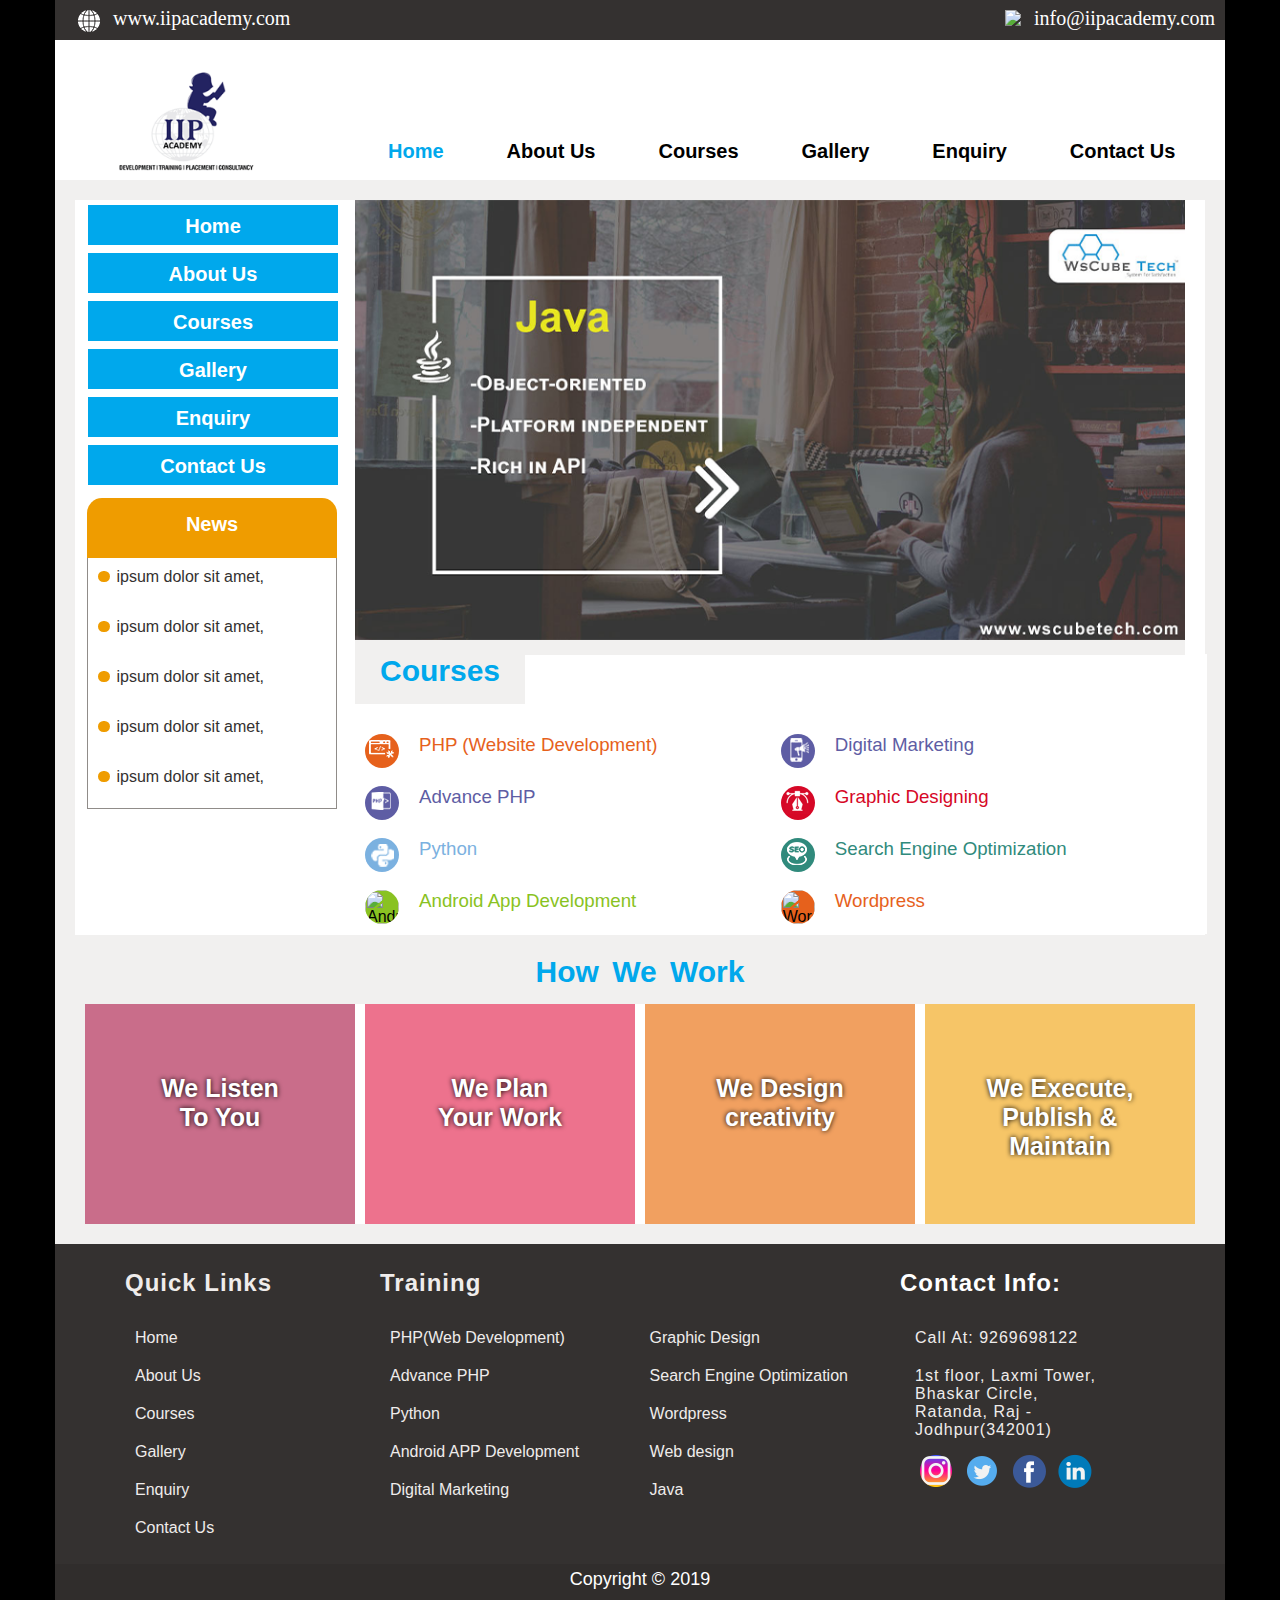
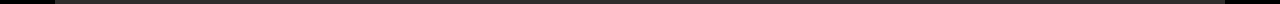
==== index.html @ 4272dba9 "Add existing project files to Git" ====
<!DOCTYPE html>
<html>

<head>
    <title>IIP</title>
    <link rel="stylesheet" type="text/css" href="css/style.css" />
</head>

<body>
    <div class="main">
        <div class="top-contact">
            <div class="left-cont">
                <img src="images/web.png" class="top-left-img" />
                <div class="top-left-iip"><a href="http://www.iipacademy.com"
                        title="www.iipacademy.com">www.iipacademy.com </a></div>
            </div>
            <div class="right-cont">
                <img src="images/info.png" class="top-right-img" />
                <div class="top-right-info"><a href="mailto:info@iipacademy.com"
                        title="info@iipacademy.com">info@iipacademy.com</a></div>
            </div>
        </div>
        <div class="menu-container">
            <a href="index.html"><img src="images/logo.png" class="logo"></a>
            <div class="menu-bar">
                <div class="active-menu-item"><a href="index.html" title="Home">Home</a></div>
                <div class="menu-items" title="About us"><a href="about.html" title="About us">About Us</a></div>
                <div class="menu-items"><a href="course.html">Courses</a></div>
                <div class="menu-items"><a href="gallery.html">Gallery</a></div>
                <div class="menu-items"><a href="enquiry.html">Enquiry</a></div>
                <div class="menu-items"><a href="contact.html">Contact Us</a></div>
            </div>
        </div>
        <!-- middle portion with  links, new , banner and course starts here -->
        <div class="middle-container" style="height: 735px;">
            <!-- left part of the middle portion starts here -->
            <div class="middle-left">
                <div class="menu-item-left"><a href="index.html">Home</a></div>
                <div class="menu-item-left"><a href="about.html">About Us</a></div>
                <div class="menu-item-left"><a href="course.html">Courses</a></div>
                <div class="menu-item-left"><a href="gallery.html">Gallery</a></div>
                <div class="menu-item-left"><a href="enquiry.html">Enquiry</a></div>
                <div class="menu-item-left"><a href="contact.html">Contact Us</a></div>
                <div class="middle-left-buttom">
                    <div class="middle-left-buttom-news">
                        News
                    </div>
                    <ul class="news-list">
                        <li><img src="images/dot.jpg"> ipsum dolor sit amet, </li>
                        <li><img src="images/dot.jpg"> ipsum dolor sit amet, </li>
                        <li><img src="images/dot.jpg"> ipsum dolor sit amet, </li>
                        <li><img src="images/dot.jpg"> ipsum dolor sit amet, </li>
                        <li><img src="images/dot.jpg"> ipsum dolor sit amet, </li>
                    </ul>
                </div>
            </div>
            <div class="middle-right">
                <div>
                    <img src="images/banners.png" class="banner-img" />
                </div>
                <div class="course-conatiner">
                    <div class="course-text">
                        Courses
                    </div>
                    <div class="course-box">
                        <div class="course-box-left">
                            <div class="icon">
                                <img src="images/courses/php.png" title="PHP" />
                                <h3>PHP (Website Development)</h3>
                            </div>
                            <div class="icon adv-php">
                                <img src="images/courses/adv-php.png" title="Advance PHP" />
                                <h3>Advance PHP</h3>
                            </div>
                            <div class="icon py">
                                <img src="images/courses/python.png" title="Python" />
                                <h3>Python</h3>
                            </div>
                            <div class="icon android">
                                <img src="images/courses/Android.png" title="Android" />
                                <h3>Android App Development</h3>
                            </div>

                        </div>
                        <div class="course-box-right">
                            <div class="icon digi">
                                <img src="images/courses/digi-marketing.png" title="digital-marketing" />
                                <h3>Digital Marketing</h3>
                            </div>
                            <div class="icon graphics">
                                <img src="images/courses/graphic-design.png" title="graphic-design" />
                                <h3>Graphic Designing</h3>
                            </div>
                            <div class="icon seo">
                                <img src="images/courses/seo.png" title="SEO" />
                                <h3>Search Engine Optimization</h3>
                            </div>
                            <div class="icon wordpress">
                                <img src="images/courses/Wordpress.png" title="Wordpress" />
                                <h3>Wordpress</h3>
                            </div>
                        </div>
                    </div>
                </div>
            </div>
           
        </div>
        <div class="work-heading">How We Work </div>
        <div class="work-container">
            <div class="how-img-box box-first">
                <div class="how-img1">
                    <div class="how-img1-color">
                        We Listen <br /> To You
                    </div>
                </div>
            </div>
            <div class="how-img-box">
                <div class="how-img2">
                    <div class="how-img2-color">
                        We Plan <br /> Your Work
                    </div>
                </div>
            </div>
            <div class="how-img-box">
                <div class="how-img3">
                    <div class="how-img3-color">
                        We Design <br /> creativity
                    </div>
                </div>
            </div>
            <div class="how-img-box">
                <div class="how-img4">
                    <div class="how-img4-color">
                        We Execute, <br /> Publish & <br /> Maintain
                    </div>
                </div>
            </div>
        </div>
        <div class="footer">
            <div class="footer-top-container">
                <div class="quick-links-container">
                    <h2>Quick Links</h2>
                    <ul>
                        <li><a href="index.html" title="Home">Home</a></li>
                        <li><a href="about.html" title="About Us">About Us</a></li>
                        <li><a href="course.html" title="Courses">Courses</a></li>
                        <li><a href="gallery.html" title="Gallery">Gallery</a></li>
                        <li><a href="enquiry.html" title="Enquiry">Enquiry</a></li>
                        <li><a href="contact.html" title="Contact Us">Contact Us</a></li>
                    </ul>
                </div>
                <div class="footer-train-container">
                    <h2>Training</h2>
                    <div class="train-cont">
                        <ul>
                            <li><a href="#" title="PHP(Web Development)">PHP(Web Development)</a></li>
                            <li><a href="#" title="Advance PHP">Advance PHP</a></li>
                            <li><a href="#" title="Python">Python</a></li>
                            <li><a href="#" title="Android APP Development">Android APP Development</a></li>
                            <li><a href="#" title="Digital Marketing">Digital Marketing</a></li>

                        </ul>
                    </div>
                    <div class="train-cont">
                        <ul>
                            <li><a href="#" title="Graphic Design">Graphic Design</a></li>
                            <li><a href="#" title="Search Engine Optimization">Search Engine Optimization</a></li>
                            <li><a href="#" title="Wordpress">Wordpress</a></li>
                            <li><a href="#" title="Web design">Web design</a></li>
                            <li><a href="#" title="Java">Java</a></li>

                        </ul>
                    </div>
                </div>
                <div class="footer-contact-container">
                    <h2>Contact Info:</h2>
                    <ul id="cont-details">
                        <li>Call At: 9269698122</li>
                        <li>1st floor, Laxmi Tower, Bhaskar Circle, Ratanda, Raj - Jodhpur(342001)</li>
                    </ul>
                    <ul id="social-links">
                        <li>
                            <a href="https://www.instagram.com/wscubetechindia"><img src="images/instagram.png"></a>
                        </li>
                        <li>
                            <a href="https://twitter.com/wscube"><img src="images/twitter.png"></a>
                        </li>
                        <li>
                            <a href="https://www.facebook.com/wscubetech.india"><img src="images/facebook.png"></a>
                        </li>
                        <li>
                            <a href="https://www.linkedin.com/company/wscube-tech"><img src="images/linked-in.png"></a>
                        </li>
                    </ul>
                </div>
            </div>
            <div class="copy-right">
                Copyright &copy; 2019
            </div>
        </div>
    </div>
</body>

</html>
---- css/style.css ----
*{
 	margin: 0px;
 	padding: 0px;

 }
 body{
 	background: #000000;
 	font-family: arial;
 }
 a{
 	color: black;
 	text-decoration: none;
 }
 .main{
 	margin: auto;
 	width: 1170px;
 	background: #f1f0ef;
 }
 .top-contact{
 	width: 100%;
 	height: 40px;
 	background: #343130;
 }
 .top-contact a{
 	color: white;
 }
 .left-cont{ 
 	float: left;
 }
 .top-left-img{
 	float: left;
 	margin-top: 10px;
 	margin-left: 23px;
 	margin-right: 13px;
 }
 .top-left-iip{
 	float: right;
 	margin-top: 7px;
 	font-family: verdana;
 	color: #ffffff;
 	font-size: 20px;
 }
 .right-cont{
 	float: right;
 }
.top-right-img{
	margin-top: 10px;
	margin-right: 13px;
	float: left;
}
.top-right-info{
	float: right;
	margin-top: 7px;
 	font-family: verdana;
 	color: #ffffff;
 	font-size: 20px;
 	margin-right: 10px;
}
 .menu-container{
 	height: 140px;
 	width: 100%;
 	background: white;
 	
 }
 .logo{
 		float: left;
 		margin-top: 10px;
 		width: 165px;
 		margin-left: 50px;
 		cursor: pointer;
 }
 .menu-bar{
 	float: right;
 	height: 100%;
 	width: 900px;
 }
 .menu-items{
 	margin-top: 100px;
 	font-size: 20px;
 	margin-left: 63px;
 	font-weight: bold; 
 	font-family: arial;
 	float: left;
 	color: #343130;
 }
 .menu-items a:hover{
 	cursor: pointer;
 	border-bottom: 2px solid #00a8ec;
 	color: #00a8ec;
 }
 .active-menu-item a{
 	margin-top: 100px;
 	font-size: 20px;
 	margin-left: 63px;
 	font-weight: bold; 
 	font-family: arial;
 	float: left;
 	color: #00a8ec; 	
 }
.middle-container{
	width: 1130px;
	background: #f1f0ef;
	background-color: white;
	border: 20px #f1f0ef solid;
	border-bottom: none;
}
.clear{
	clear: both;
}
.middle-left{
	height: 750px;
	width: 260px;
	float: left;
	float: left;
}
.menu-item-left{
	margin-left: 10px;
	margin-top: 2px;
	height: auto;
	width: 250px;
	height: 40px;
	font-size: 20px;
	text-align: center;
	/*padding-top: 20px;*/
	font-family: arial;
	border: 3px white solid;
	background: #00a8ec;
	color: white;
	font-weight: bold;
}
.menu-item-left a{
	display: block;
	padding: 10px 60px;
	color: white;
}
.middle-left-buttom{
	margin-left: 12px;	
	border-radius: 15px 15px 0px 0px;
	margin-top: 2px;
	width: 250px;
	height: 360px;
	overflow: hidden;
	margin-top: 10px;
	background: white;

}
.middle-left-buttom-news{
	width: 100%;
	height: 45px;
	background: #ef9c00;
	color: white;
	font-family: arial;
	font-weight: bold;
	font-size: 20px;
	text-align: center;
	padding-top: 15px;
}
.news-list{
	border: 1px #908c89 solid;
	border-top: none;
}
.news-list li{
	width: 100%;
	margin-top:10px;
	margin-left: 10px; 
	height: 40px;
	font-family: arial;
	color: #343130;
}
.news-list li img{
	border-radius: 50px;
	margin-right: 2px;
}
.news-list li:first-child{
	margin-top:0px;
	padding-top: 10px;
}
.middle-right{
	float: right;
	min-height: 750px;
	width: 850px;
}
.banner-img{
	width: 830px;
	height: 440px;
	background: #f1f0ef;
	padding-bottom: 15px;
}
.course-conatiner{
	width: 99%;
	height: 270px;
	background: white;
	padding: 0px  10px 10px 0px;	


}
.course-text{
	margin-top: -5px;
	width: 170px;
	height: 50px;
	background: #f1f0ef;
	font-family: arial;
	font-weight: bolder;
	text-align: center;
	font-size: 30px;
	color: #00a8ec;
	
}
.course-box{
	margin-left: 10px;
}
.course-box-right{
		float: right;
		width: 50%;
		height: 100%;
}
.course-box-left{
	float: left;
	width: 47%;	
}
/*css for cousre title on the home 

#c-l stands for  course title or left side
#c-r stands for  course title or right side

*/

.icon{
	
	margin: 30px 0px 30px 0px;
}
.icon img{
	width: 34px;
	height: 34px;
	background: #e6611c;
	border-radius: 50%;
	float: left;
	margin-right: 20px;
}

.icon h3{
	margin-top: 8px;
	margin-left: 10px;
	font-family: arial;
	color: #e6611c;
	font-weight: normal;
}
.adv-php img{
	background-color: #5e5da4;
}
.adv-php h3{
	color: #5e5da4;
}
.py img{
	background-color: #7bb1e0;
}
.py h3{
	color: #7bb1e0;
}
.android img{
	 background-color: #89c222;
}
.android h3{
	color: #89c222;
}
.digi img{
	background-color: #5e5da4;
}
.digi h3{
	color: #5e5da4;
}
.graphics img{
	background-color: #d60726;
}
.graphics h3{
	color: #d60726;
}
.wordpress img{
	background-color: #e6611c;
}
.wordpress h3{
	color: #e6611c;
}
.seo img{
	background-color: #308a7c;
}
.seo h3{
	color: #308a7c;;
}
/*css for cousre title on the home */
/*CSS FOR how we work container*/
.work-container{
	height: 220px;
	margin:0px 30px 20px 30px;
	background-color: white;
}
.work-heading{
	padding: 20px 0px 15px 0px;
	text-align: center;
	font-family: arial;
	background: #f1f0ef;
	font-size: 30px;
	color: #00a8ec;
	font-weight: bold;
	word-spacing: 5px;
}
.how-title{
	width: 1134px;
	height: 50px;
	text-align: center;
	font-family: arial;
	background: #f1f0ef;
	font-size: 30px;
	color: #00a8ec;
	font-weight: bold;
	word-spacing: 5px;

}

.how-img-box{
	margin-left: 10px;
	height: 220px;
	width: 270px;
	float: left;
	color: white;
	font-family: arial;
	font-size: 25px;
	font-weight: bolder;
	text-align: center;
	text-shadow: 0px 0px 5px black;
}
.box-first
{
	margin-left: 0px;
}
.how-img1{
	height: 220px;
	width: 270px;
	background: url('../images/how/how-we-work1.png') no-repeat;
	background-size: 168px 150px;
	background-position: center bottom;
}
.how-img1-color{
	width: 100%;
	height: 150px;
	background: rgba(188,72,109,0.8);
	padding-top: 70px;
}
.how-img2{
	height: 220px;
	width: 270px;
	background: url('../images/how/how-we-work2.png') no-repeat;
	background-size: 168px 150px;
	background-position: center bottom;	
}
.how-img2-color{
	width: 100%;
	height: 150px;
	padding-top: 70px;
	background: rgba(233,79,113,0.8);
}
.how-img3{
	height: 220px;
	width: 270px;
	background: url('../images/how/how-we-work3.png') no-repeat;
	background-size: 168px 150px;
	background-position: center bottom;

}
.how-img3-color{
	width: 100%;
	height: 150px;
	padding-top: 70px;
	background: rgba(237,136,56,0.8);
}
.how-img4{
	height: 220px;
	width: 270px;
	background: url('../images/how/how-we-work4.png') no-repeat;
	background-size: 168px 150px;
	background-position: center bottom;
}
.how-img4-color{
	width: 100%;
	height: 150px;
	padding-top: 70px;
	background: rgba(244,183,65,0.8);
}
/*CSS FOR how we work container*/
/*footer css starts here*/
.footer{
	width: 1170px;
	height: 360px;
	
}

.footer-top-container{
	height: 295px;
	width: 1170px;
	background: #343130;
	padding-top: 25px;
}
.quick-links-container{
	height: 100%;
	width: 225px;	
	padding-left: 70px;
	float: left;
}
.quick-links-container h2{
	letter-spacing: 1px;
	color: #efeceb;
	font-family: arial;
	height: 40px;
	
} 
.quick-links-container ul li{
	margin-top: 20px;
	list-style: none;
	color: #efeceb;
	font-family: arial;
	margin-left: 10px;

}
.footer ul li a{
	color: #efeceb;
}
.quick-links-container ul li:hover{
	transition: 0.5s;
 	color: #00a8ec;
}
.footer-train-container{
	width: 520px;
	height: 100%;
	float: left;
	margin-left: 30px;	
}
.footer-train-container h2{
	letter-spacing: 1px;
	color: #efeceb;
	font-family: arial;
	height: 40px;
	
}
.train-cont{
	margin-left: 10px;
	width: 48%;
	height: 100%;
	float: left;
}
.train-cont ul li{
	margin-top: 20px;
	width: 225px;
	list-style: none;
	color:  white;
	font-family: arial;
	float: left;
}
.train-cont ul li:hover{
 	color: #00a8ec;	
}
.train-cont-right{
	width: 50%;
	height: 100%;
	float: left;
}
.train-cont-right ul[id="2nd"] li{
	margin-top: 20px;
	width: 225px;
	list-style: none;
	color:  white;
	font-family: arial;
	float: left;

}
.train-cont-right ul[id="2nd"] li:hover{
	transition: 0.5s;
 	color: #00a8ec;	
}
.footer-contact-container{
	width: 320px;
	height: 100%;
	float: left;
}
.footer-contact-container h2{ 
	letter-spacing: 1px;
	color: #ffffff;
	font-family: arial;
	height: 40px;
	
}
.footer-contact-container ul{
	margin-left: 15px;
}
.footer-contact-container ul[id="cont-details"] li{
	list-style: none;
	letter-spacing: 1px;
	color: #efeceb;
	width: 200px;
	margin-top: 20px;
	font-family: arial;
	
}
/*.footer-contact-container ul[id="cont-details"] li:nth-child(1){
	height: 40px;
}*/
#social-links{
	margin-top: 15px;
}
#social-links li{
	display: inline;
	margin: 4px;
}
.copy-right{
	height: 35px;
	width: 1170px;
	background: #302d2c;
	color: white;
	font-family: arial;
	font-size:18px;
	padding-top: 5px;
	text-align: center;
}
.page-status{
	width: 96%;
	height: 30px;
	background: white;
	padding: 15px;
	margin-bottom: 15px;
}
.page-status h1{
	width: 300px;
	height: 30px;
	float: left;
	color: #343130;
	
}
.page-status h2{
	float: right;
	height: 30px;
	color: #343130;
	
}
.page-status h2 i{
	color: #00a8ec;
	cursor: pointer;
}
.about-content p{
	margin-top: 22px;
	font-size: 18px;
	word-spacing: 2px;
}
.course-content{
	padding: 10px 30px 0px 30px; 
}
.gallery-content{
	padding: 10px 30px 0px 30px; 
}
.row1{
	width: 800px;
	height: 250px;

}
/*For  PHP*/
.course-1{
	width: 210px;
	height: 230px;
	float: left;
	border-radius: 10px;
	overflow: hidden;
	margin-left:30px;
}
.course-1-icon{
	width: 210px;
	height: 140px;
	background: #e6611c; 
	padding-top: 20px;
}
.icon-1{
	width: 87px;
	height: 80px;
	border: 10px solid white;
	border-radius: 50%; 
	margin: auto;
	padding-left: 20px;
	padding-top: 20px;
}
.c-1{
	padding: 5px 0px 5px 0px;
	background: white;
	height: 50px;
	width: 208px;
	color:  #e6611c;
	font-size: 22px;
	text-align: center;
	border:1px #e6611c solid;
	border-radius: 0px 0px 5px 5px;
}
/*For  python*/
.course-2{
	width: 210px;
	height: 230px;
	float: left;	
	border-radius: 10px;
	overflow: hidden;
	margin-left:60px;
}
.course-2-icon{
	width: 210px;
	height: 140px;
	background: #7bb1e0; 
	padding-top: 20px;
}
.icon-2{
	width: 87px;
	height: 80px;
	border: 10px solid white;
	border-radius: 50%; 
	margin: auto;
	padding-left: 15px;
	padding-top: 20px;
}
.c-2{
	padding: 15px 0px 5px 0px;
	background: white;
	height: 40px;
	width: 208px;
	color:  #7bb1e0;
	font-size: 22px;
	text-align: center;
	border:1px #7bb1e0 solid;
	border-radius: 0px 0px 5px 5px;
}
/*For  Advance PHP*/
.course-3{
	width: 210px;
	height: 230px;
	float: left;	
	border-radius: 10px;
	overflow: hidden;
	margin-left:60px;
}
.course-3-icon{
	width: 210px;
	height: 140px;
	background: #5e5da4; 
	padding-top: 20px;
}
.icon-3{
	width: 87px;
	height: 80px;
	border: 10px solid white;
	border-radius: 50%; 
	margin: auto;
	padding-left: 15px;
	padding-top: 20px;
}
.c-3{
	padding: 15px 0px 5px 0px;
	background: white;
	height: 40px;
	width: 208px;
	color:  #5e5da4;
	font-size: 22px;
	text-align: center;
	border:1px #5e5da4 solid;
	border-radius: 0px 0px 5px 5px;
}
/*for seo*/
.course-4{
	width: 210px;
	height: 230px;
	float: left;
	border-radius: 10px;
	overflow: hidden;
	margin-left:30px;
}
.course-4-icon{
	width: 210px;
	height: 140px;
	background: #308a7c;; 
	padding-top: 20px;
}
.icon-4{
	width: 87px;
	height: 90px;
	border: 10px solid white;
	border-radius: 50%; 
	margin: auto;
	padding-left: 20px;
	padding-top: 10px;
}
.c-4{
	padding: 5px 0px 5px 0px;
	background: white;
	height: 50px;
	width: 208px;
	color:  #308a7c;
	font-size: 22px;
	text-align: center;
	border:1px #308a7c solid;
	border-radius: 0px 0px 5px 5px;
}
.course-5{
	width: 210px;
	height: 230px;
	float: left;
	border-radius: 10px;
	overflow: hidden;
	margin-left:60px;
}
.course-5-icon{
	width: 210px;
	height: 140px;
	background: #89c222;; 
	padding-top: 20px;
}
.icon-5{
	width: 87px;
	height: 90px;
	border: 10px solid white;
	border-radius: 50%; 
	margin: auto;
	padding-left: 20px;
	padding-top: 10px;
}
.c-5{
	padding: 5px 0px 5px 0px;
	background: white;
	height: 50px;
	width: 208px;
	color:  #89c222;
	font-size: 22px;
	text-align: center;
	border:1px #89c222 solid;
	border-radius: 0px 0px 5px 5px;
}
/*graphic*/
.course-6{
	width: 210px;
	height: 230px;
	float: left;
	border-radius: 10px;
	overflow: hidden;
	margin-left:60px;
}
.course-6-icon{
	width: 210px;
	height: 140px;
	background: #d60726;; 
	padding-top: 20px;
}
.icon-6{
	width: 87px;
	height: 90px;
	border: 10px solid white;
	border-radius: 50%; 
	margin: auto;
	padding-left: 20px;
	padding-top: 10px;
}
.c-6{
	padding: 4px 0px 5px 0px;
	background: white;
	height: 52px;
	width: 208px;
	color:  #d60726;
	font-size: 24px;
	text-align: center;
	border:1px #d60726 solid;
	border-radius: 0px 0px 5px 5px;
}
/*digital*/
.course-7{
	width: 210px;
	height: 230px;
	float: left;
	border-radius: 10px;
	overflow: hidden;
	margin-left:30px;
}
.course-7-icon{
	width: 210px;
	height: 140px;
	background: #5e5da4;; 
	padding-top: 20px;
}
.icon-7{
	width: 83px;
	height: 80px;
	border: 10px solid white;
	border-radius: 50%; 
	margin: auto;
	padding-left: 25px;
	padding-top: 20px;
}
.c-7{
	padding: 10px 0px 5px 0px;
	background: white;
	height: 50px;
	width: 208px;
	color:  #5e5da4;
	font-size: 23px;
	text-align: center;
	border:1px #5e5da4 solid;
	border-radius: 0px 0px 5px 5px;
}
/*wordpress*/
.course-8{
	width: 210px;
	height: 230px;
	float: left;
	border-radius: 10px;
	overflow: hidden;
	margin-left:60px;
}
.course-8-icon{
	width: 210px;
	height: 140px;
	background: #e6611c;; 
	padding-top: 20px;
}
.icon-8{
	width: 87px;
	height: 85px;
	border: 10px solid white;
	border-radius: 50%; 
	margin: auto;
	padding-left: 12px;
	padding-top: 15px;
}
.c-8{
	padding: 13px 0px 3px 0px;
	background: white;
	height: 50px;
	width: 208px;
	color:  #e6611c;
	font-size: 23px;
	text-align: center;
	border:1px #e6611c solid;
	border-radius: 0px 0px 5px 5px;
}
/*java*/
.course-9{
	width: 210px;
	height: 230px;
	float: left;
	border-radius: 10px;
	overflow: hidden;
	margin-left:60px;
}
.course-9-icon{
	width: 210px;
	height: 140px;
	background:darkgreen; 
	padding-top: 20px;
}
.icon-9{
	width: 87px;
	height: 90px;
	border: 10px solid white;
	border-radius: 50%; 
	margin: auto;
	padding-left: 20px;
	padding-top: 10px;
}
.c-9{
	padding: 13px 0px 3px 0px;
	background: white;
	height: 50px;
	width: 208px;
	color: darkgreen;
	font-size: 24px;
	text-align: center;
	border:1px darkgreen solid;
	border-radius: 0px 0px 5px 5px;
}
.contact-content{
	padding: 10px 30px 0px 30px; 
	height: 750px;
	margin-bottom: 30px;
	width: 800px;
	
}
.contact-row{
	width: 750px;
	padding: 0px 25px 0px 25px;
	height: 250px;
}
.contact-row-left{
	width: 320px;
	height: 250px;
	float: left;
	text-align: center;
	color: #343130;
}
.contact-row-left p{
	margin-top: 10px;
	font-size: 17px;
}
.contact-row-left img{
	width: 50px;
	
}
.contact-row-right{
	margin-left: 100px;
	width: 270px;
	height: 250px;
	float: right;
	text-align: center;
	color: #343130;
}
.contact-row-right p{
	margin-top: 10px;
	font-size: 17px;
	word-spacing: 5px;
}
.contact-row-right img{
	width: 70px;
	height: 85px;
	
}
.contact-map img{
	margin-top: 20px;
	width: 800px;
}
.galleryimgdiv
{
	width:225px;
	height: 220px;
	margin-right:35px;
	margin-bottom:50px;
	float:left;
	border-radius: 5px;
	overflow: hidden;
}
.galleryimgdiv img{
	
	margin-bottom: 0px;
}
.gallery-img-title{
	width: inherit;
	text-align: center;
	color: #ffffff;
	font-family: arial;
	font-size: 18px;
	border-radius: 0px 0px 5px 5px;
	background:#343130;
	padding: 12px 0px 12px 0px; 
}
.formrow
{
	margin-bottom:20px;
	width: 500px;
	margin-left: 20px;
	margin-top: 30px;
	
}
.formlable
{
	float:left;
	width:100px;
	font-family:Arial, Helvetica, sans-serif;
	font-size:16px;
	font-weight: bold;
}
.inputbox
{
	width:200px;
	height:30px;
	color:#5b5b5b;
	font-weight: 16px;
	padding-left: 5px;
	font-family: verdana;

	
}
.inputform
{
	font-size:12px;
	color:#5b5b5b;
}
.textarea
{
	width:200px;
	height:100px;
	color:#5b5b5b;
	font-weight: 16px;
	padding-left: 5px;
	font-family: verdana;
	
}

.button
{
	background:#09F;
	border:none;
	color:#FFF;
	padding:10px 20px;
	font-family:Arial, Helvetica, sans-serif;
	font-size:14px;
	font-weight:bold;
	border-radius:10px;
	margin:0px auto;
	cursor:pointer;
}
.enq-height{
	height: 815px;
}
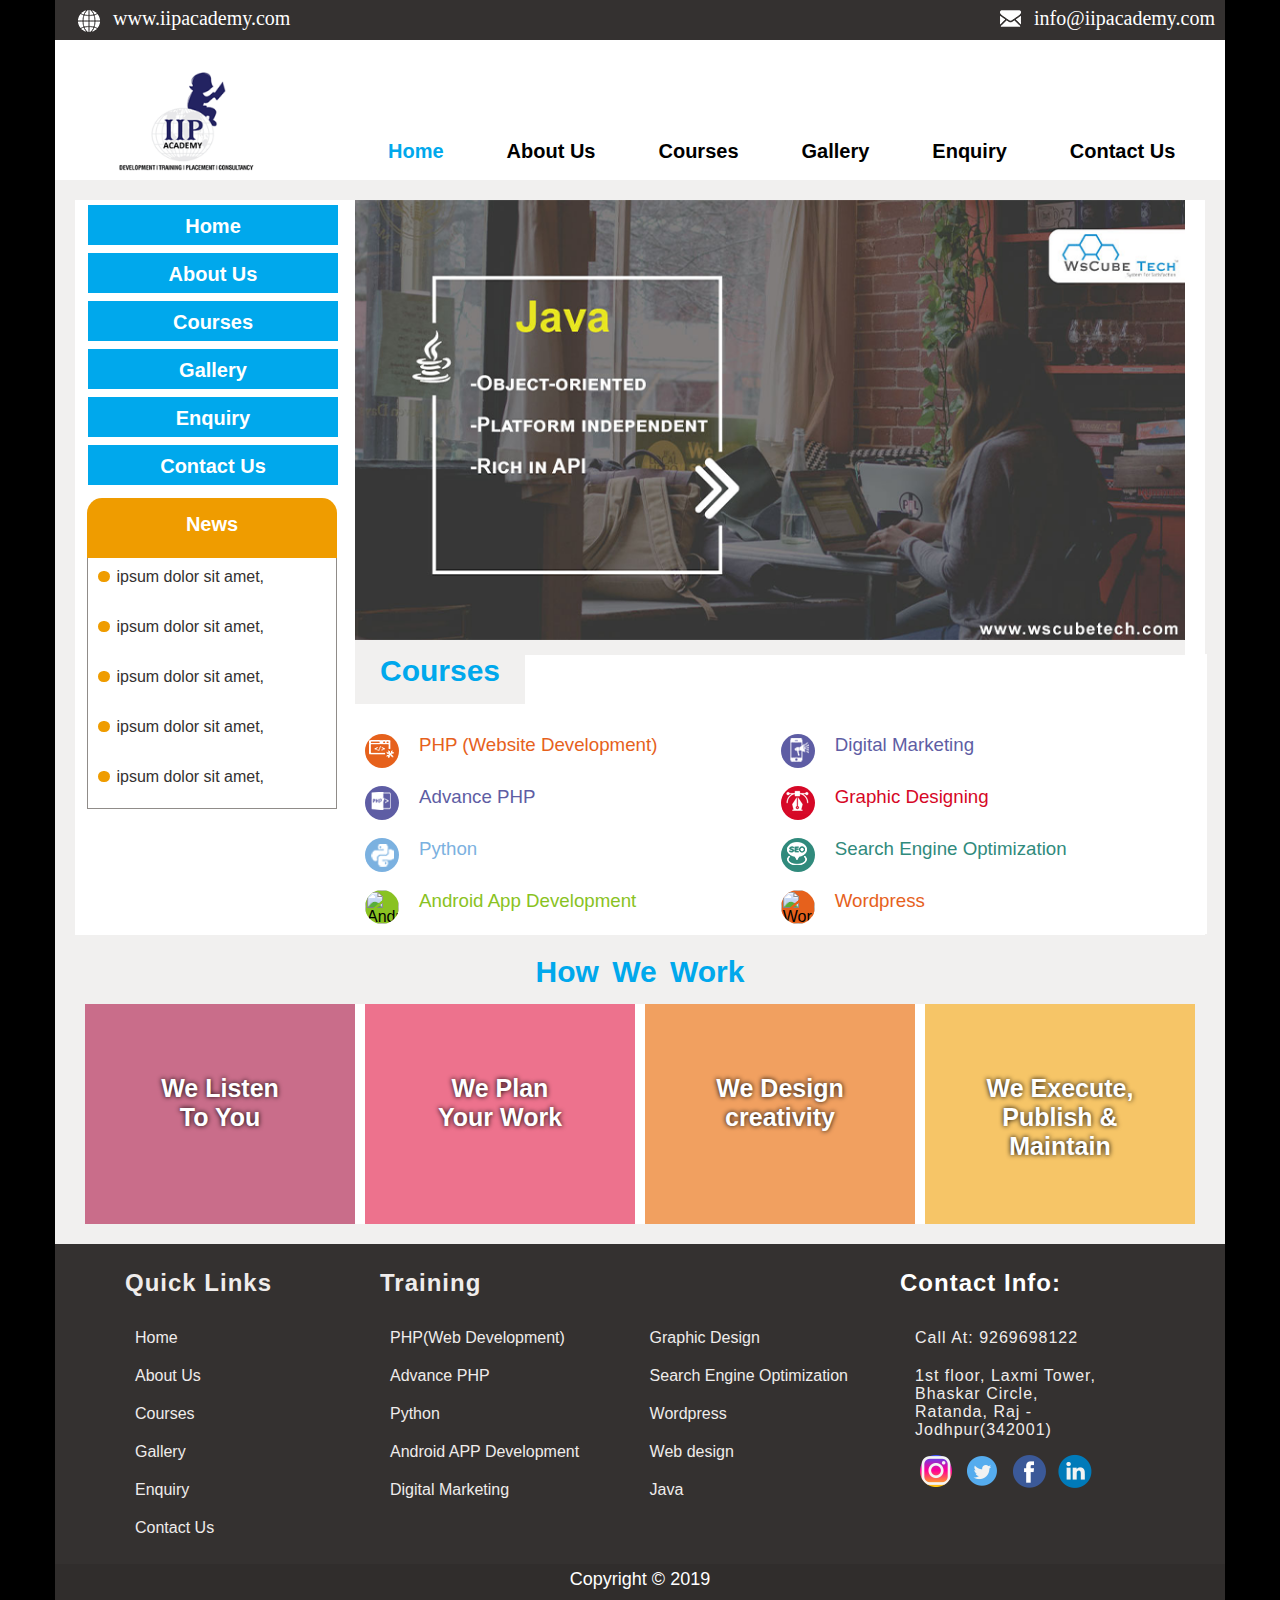
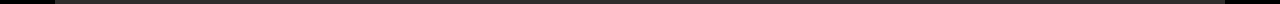
==== commit 8300efab: "new update" ====
--- a/index.html
+++ b/index.html
@@ -15,7 +15,7 @@
                         title="www.iipacademy.com">www.iipacademy.com </a></div>
             </div>
             <div class="right-cont">
-                <img src="images/info.png" class="top-right-img" />
+                <img src="images/INFO.png" class="top-right-img" />
                 <div class="top-right-info"><a href="mailto:info@iipacademy.com"
                         title="info@iipacademy.com">info@iipacademy.com</a></div>
             </div>
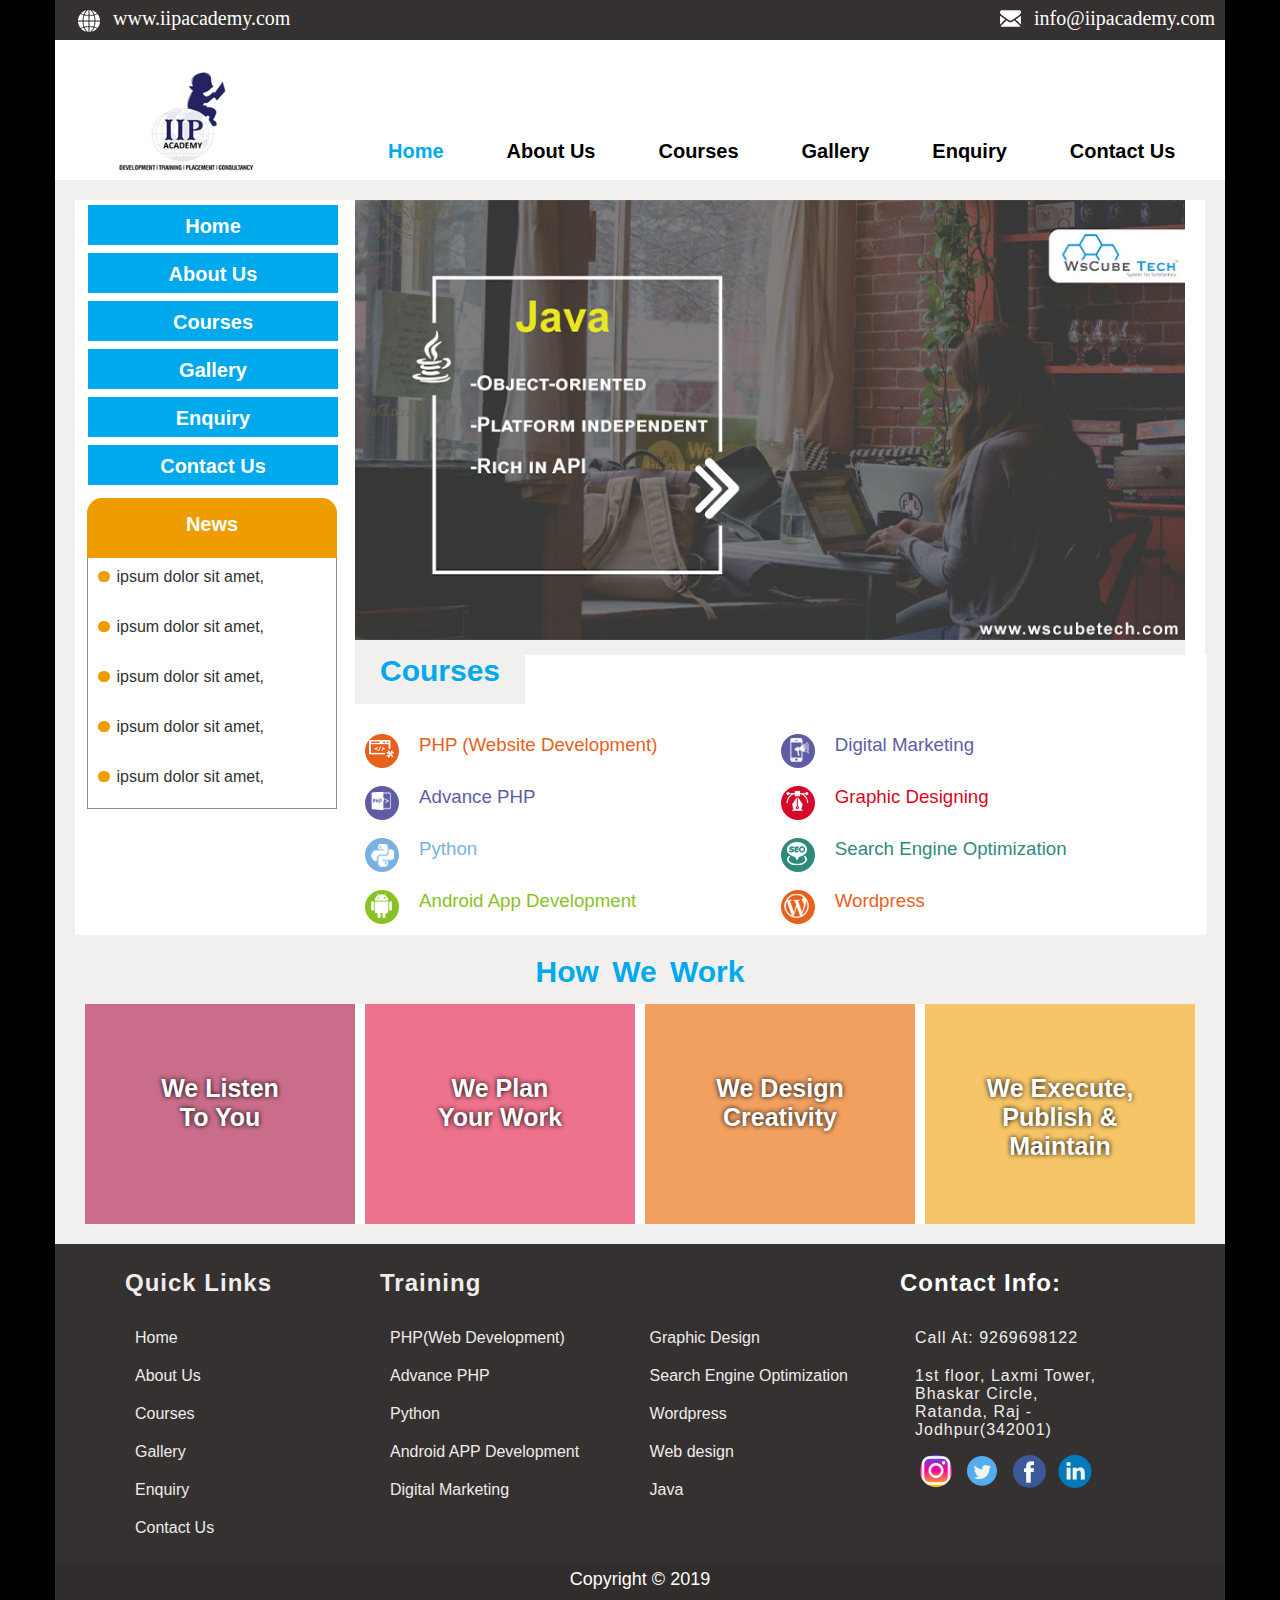
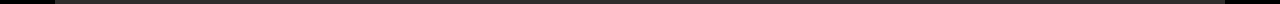
==== commit c16ed00e: "new commit" ====
--- a/index.html
+++ b/index.html
@@ -77,7 +77,7 @@
                                 <h3>Python</h3>
                             </div>
                             <div class="icon android">
-                                <img src="images/courses/Android.png" title="Android" />
+                                <img src="images/courses/android.png" title="Android" />
                                 <h3>Android App Development</h3>
                             </div>
 
@@ -96,7 +96,7 @@
                                 <h3>Search Engine Optimization</h3>
                             </div>
                             <div class="icon wordpress">
-                                <img src="images/courses/Wordpress.png" title="Wordpress" />
+                                <img src="images/courses/wordpress.png" title="Wordpress" />
                                 <h3>Wordpress</h3>
                             </div>
                         </div>
@@ -124,7 +124,7 @@
             <div class="how-img-box">
                 <div class="how-img3">
                     <div class="how-img3-color">
-                        We Design <br /> creativity
+                        We Design <br /> Creativity
                     </div>
                 </div>
             </div>
